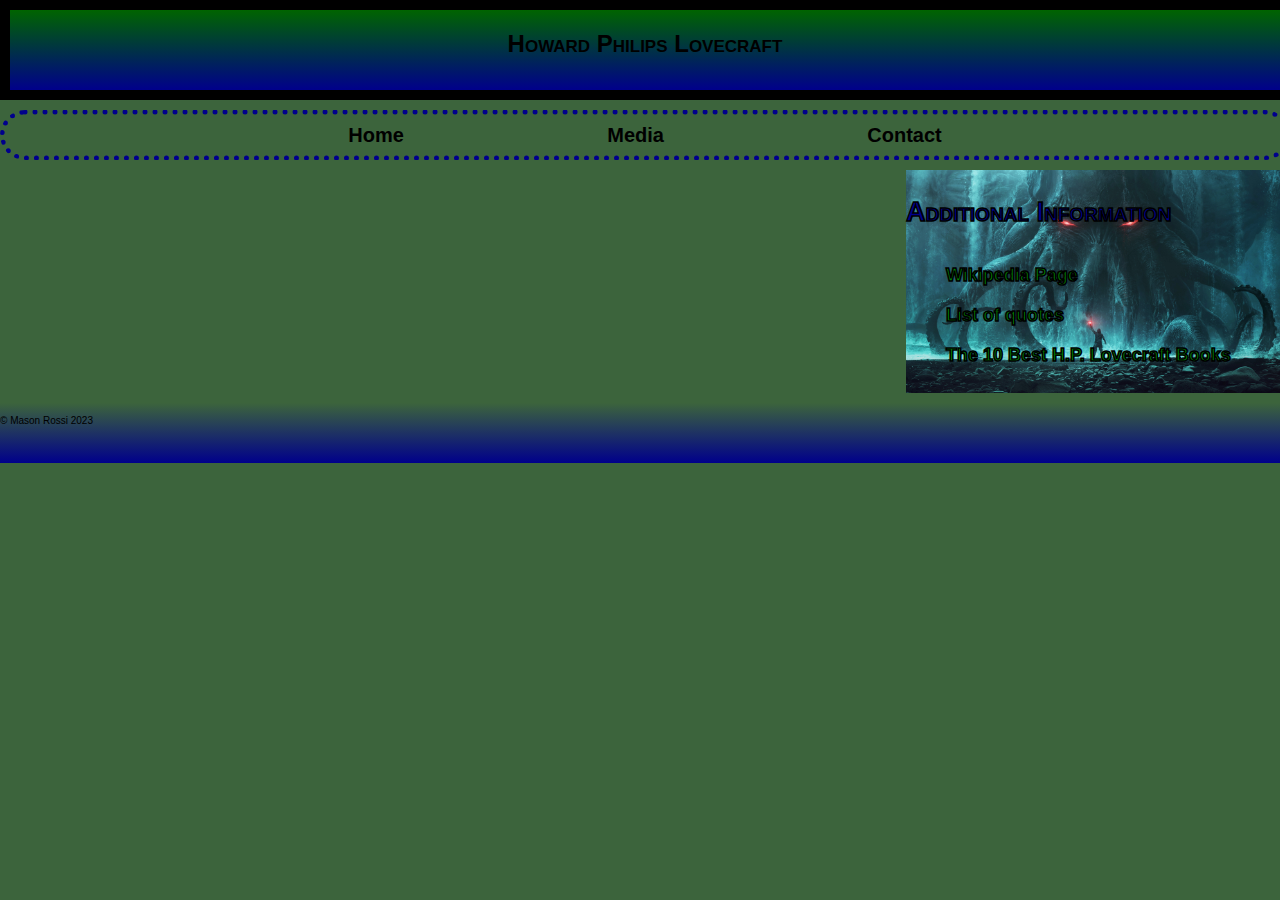
==== contact.html @ e4d298d4 "assignment 2" ====
<!--Mason Rossi 8820770-->
<!DOCTYPE html>
<html lang="en">

<head>
    <meta charset="UTF-8">
    <meta name="viewport" content="width=device-width, initial-scale=1.0">
    <link rel="stylesheet" type="text/css" href="css/main.css">
    <link rel="stylesheet" type="text/css" href="css/normalize.css">
    <title>H.P. Lovecraft</title>
</head>

<body>
    <header>
        <h1>Howard Philips Lovecraft</h1>
    </header>
    <nav>
        <!-- First level UL for the main -->
        <ul>
            <li><a href="index.html">Home</a></li>
            <li>
                <a href="">Media</a>
                <!-- Second level UL for the sub menu -->
                <ul>
                    <li><a href="gallery.html">Gallery</li></a>
                    <li><a href="media.html">Videos</li></a>
                </ul>
            </li>
            <li><a href="contact.html">Contact</a></li>
        </ul>

    </nav>
    <main>

    </main>

    <aside>
        <h2>Additional Information</h2>
        <ul>
            <li>
                <a href="https://en.wikipedia.org/wiki/H._P._Lovecraft" target="_blank">Wikipedia Page</a>
            </li>
            <li>
            <a href="https://www.goodreads.com/author/quotes/9494.H_P_Lovecraft" target="_blank">List of quotes</a>
            </li>
            <li>
            <a href="https://reedsy.com/discovery/blog/best-lovecraft-books" target="_blank">The 10 Best H.P. Lovecraft
                Books </a>
            </li>
        </ul>
    </aside>

    <footer>
        <p>&copy; Mason Rossi 2023</p>
    </footer>
</body>

</html>
---- css/main.css ----
/*Mason Rossi 2880770*/
body {
    width: auto;
    height: auto;
    display: grid;
    column-gap: 10px;
    row-gap: 10px;
    grid-template-columns: 70% 30%;
    grid-template-rows: 100px 50px auto 50px;
    font: normal normal normal 12px/1.5 Verdana, Arial, helvetica, sans-serif;
    background: rgb(60, 100, 60);
}

#gallery {
    display: grid;
    column-gap: 10px;
    row-gap: 40px;
    grid-template-columns: 1fr 1fr 1fr;
    grid-template-rows: 1fr 1fr 1fr;
    padding: 10px;
}

#gallery img {
    width: 100%;
    height: 100%;
    clip-path: polygon(-0.74% 12px, 95.66% 0.3%, 96.33% 94.74%, 0px 100%);
}

#gallery figure figcaption {
    text-align: center;
    font-size: large;
}

header {
    grid-row-start: 1;
    grid-row-end: 1;
    grid-column-start: 1;
    grid-column-end: 3;
    border: 10px black solid;
    background-image: linear-gradient(darkgreen, darkblue);
}

footer {
    grid-row-start: 4;
    grid-row-end: 6;
    grid-column-start: 1;
    grid-column-end: 3;
    display: grid;
    background-image: linear-gradient(rgb(60, 100, 60), darkblue);
}

table {
    border-collapse: separate;
    caption-side: top;
    border-right: 1px solid black;
    border-top: 1px solid black;
}

thead th,
tbody td {
    border-left: 1px solid black;
    border-bottom: 1px solid black;
    padding: 10px;
}

table caption {
    border: 1px solid black;
    font-size: 25px;
    font-weight: bold;
}

h1 {
    font-variant: small-caps;
    text-align: center;
    font-size: 30px;
}

h2 {
    color: darkblue;
    font-variant: small-caps;
}

aside h2 {
    -webkit-text-stroke: 1.5px black;

}

footer p {
    font-size: smaller;
    color: black;
}

main {
    grid-row-start: 3;
    grid-row-end: 4;
    grid-column-start: 1;
    grid-column-end: 2;
    display: grid;
}

aside {
    grid-row-start: 3;
    grid-row-end: 4;
    grid-column-start: 2;
    grid-column-end: 3;
    font-size: large;
    font-weight: bold;
    background: black url(../images/Cuthulu_awakens.jpg) center/cover;
}

figure .mainimg {
    border: 5px solid black;
    float: left;
    margin: 10px;
    clip-path: circle(100px);
    shape-outside: circle(115px);
}

figcaption {
    font-weight: bold;
    font-variant: small-caps;
}

q {
    font-style: italic;
    font-size: large;
}

ul li {
    line-height: 40px;
    list-style-type: none;
}

aside>ul>li>a {
    text-decoration: none;
    color: green;
    -webkit-text-stroke: 1.5px black;
}

aside>ul>li>a:hover {
    color: darkblue;
}

nav {
    grid-row-start: 2;
    grid-row-end: 3;
    grid-column-start: 1;
    grid-column-end: 3;
    display: grid;
    border: 5px dotted darkblue;
    border-radius: 30px;
    text-align: center;
}

nav a {
    font-size: 20px;
    font-weight: 900;
    color: black;
    text-decoration: none;
    padding: 100px;
}

nav a:hover {
    font-size: 20px;
    font-weight: 900;
    color: darkblue;
    text-decoration: none;
    padding: 100px;
}

nav ul {
    list-style-type: none;
    padding: 0;
    margin: 0;
}

nav>ul>li {
    display: inline-block;
    position: relative;
}

nav ul li ul {
    display: none;
}

nav ul li:hover ul {
    display: block;
}

nav ul li ul {
    width: 100%;
    position: absolute;
    z-index: 999;
    text-align: center;
    background-color: darkgreen;
    box-shadow: 0 0 5px darkblue;
}

nav ul li ul li a {
    color: black;
    padding: 1px;
    display: block;
}

nav ul li ul li:hover a:hover {
    color: darkgreen;
    padding: 1px;
    background: black;
}
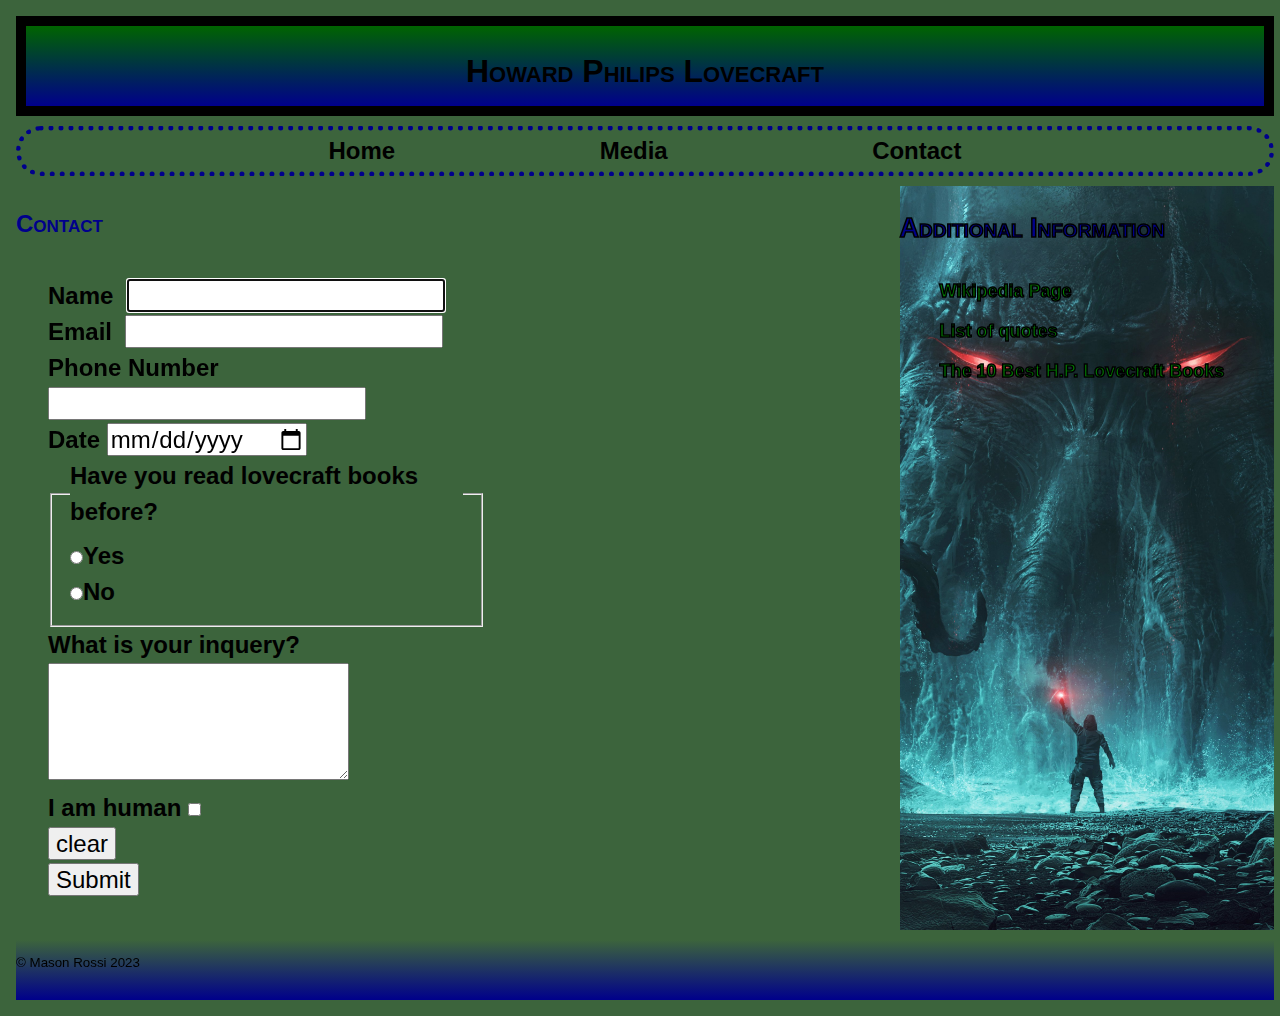
==== commit 57f3c3f6: "assignment 2.1" ====
--- a/contact.html
+++ b/contact.html
@@ -31,7 +31,48 @@
 
     </nav>
     <main>
-
+        <h2>Contact</h2>
+        <form>
+            <div>
+                <label for="name">Name&nbsp</label>
+                <input type="text" id="name" name="name" required autofocus>
+            </div>
+            <div>
+                <label for="email">Email&nbsp</label>
+                <input type="text" id="email" name="email" required>
+            </div>
+            <div>
+                <label for="number">Phone Number</label>
+                <input type="tel" id="number" name="number" required>
+            </div>
+            <div>
+                <label for="day">Date</label>
+                <input type="date" id="day" name="day" required>
+            </div>
+            <div>
+                <fieldset required>
+                    <legend>Have you read lovecraft books before?</legend>
+                    <input type="radio" id="Y" name="name" value="Y">Yes
+                    <br>
+                    <input type="radio" id="N" name="name" value="N" >No
+                </fieldset>
+            </div>
+            <div>
+                <label for="comments">What is your inquery?</label>
+                <br>
+                <textarea name="comments" id="comments" rows="4" required></textarea>
+            </div>
+            <div>
+                <label for="human">I am human</label>
+                <input type="checkbox" value="true" name="human" id="human" required>
+            </div>
+            <div>
+                <input type="reset" value="clear" name="clear" id="clear">
+            </div>
+            <div>
+                <input type="submit" value="Submit" id="submit">
+            </div>
+        </form>
     </main>
 
     <aside>
--- a/css/main.css
+++ b/css/main.css
@@ -7,8 +7,17 @@
     row-gap: 10px;
     grid-template-columns: 70% 30%;
     grid-template-rows: 100px 50px auto 50px;
-    font: normal normal normal 12px/1.5 Verdana, Arial, helvetica, sans-serif;
+    font: normal normal normal 1rem/1.5 Verdana, Arial, helvetica, sans-serif;
     background: rgb(60, 100, 60);
+    padding: 1rem;
+}
+
+form{
+    font: normal normal normal 1.5rem/1.5 Verdana, Arial, helvetica, sans-serif;
+    width: 50%;
+    padding: 1rem;
+    margin: 1rem;
+    font-weight: bold;
 }
 
 #gallery {
@@ -17,13 +26,17 @@
     row-gap: 40px;
     grid-template-columns: 1fr 1fr 1fr;
     grid-template-rows: 1fr 1fr 1fr;
-    padding: 10px;
+    padding: 1rem;
 }
 
 #gallery img {
     width: 100%;
     height: 100%;
     clip-path: polygon(-0.74% 12px, 95.66% 0.3%, 96.33% 94.74%, 0px 100%);
+}
+
+#video{
+    margin: 5rem;
 }
 
 #gallery figure figcaption {
@@ -65,14 +78,14 @@
 
 table caption {
     border: 1px solid black;
-    font-size: 25px;
+    font-size: 2rem;
     font-weight: bold;
 }
 
 h1 {
     font-variant: small-caps;
     text-align: center;
-    font-size: 30px;
+    font-size: 2rem;
 }
 
 h2 {
@@ -111,7 +124,7 @@
 figure .mainimg {
     border: 5px solid black;
     float: left;
-    margin: 10px;
+    margin: 1rem;
     clip-path: circle(100px);
     shape-outside: circle(115px);
 }
@@ -127,7 +140,7 @@
 }
 
 ul li {
-    line-height: 40px;
+    line-height: 2.5rem;
     list-style-type: none;
 }
 
@@ -153,7 +166,7 @@
 }
 
 nav a {
-    font-size: 20px;
+    font-size: 1.5rem;
     font-weight: 900;
     color: black;
     text-decoration: none;
@@ -161,7 +174,7 @@
 }
 
 nav a:hover {
-    font-size: 20px;
+    font-size: 1.5rem;
     font-weight: 900;
     color: darkblue;
     text-decoration: none;
@@ -198,12 +211,12 @@
 
 nav ul li ul li a {
     color: black;
-    padding: 1px;
+    padding: 0.1rem;
     display: block;
 }
 
 nav ul li ul li:hover a:hover {
     color: darkgreen;
-    padding: 1px;
+    padding: 0.1rem;
     background: black;
 }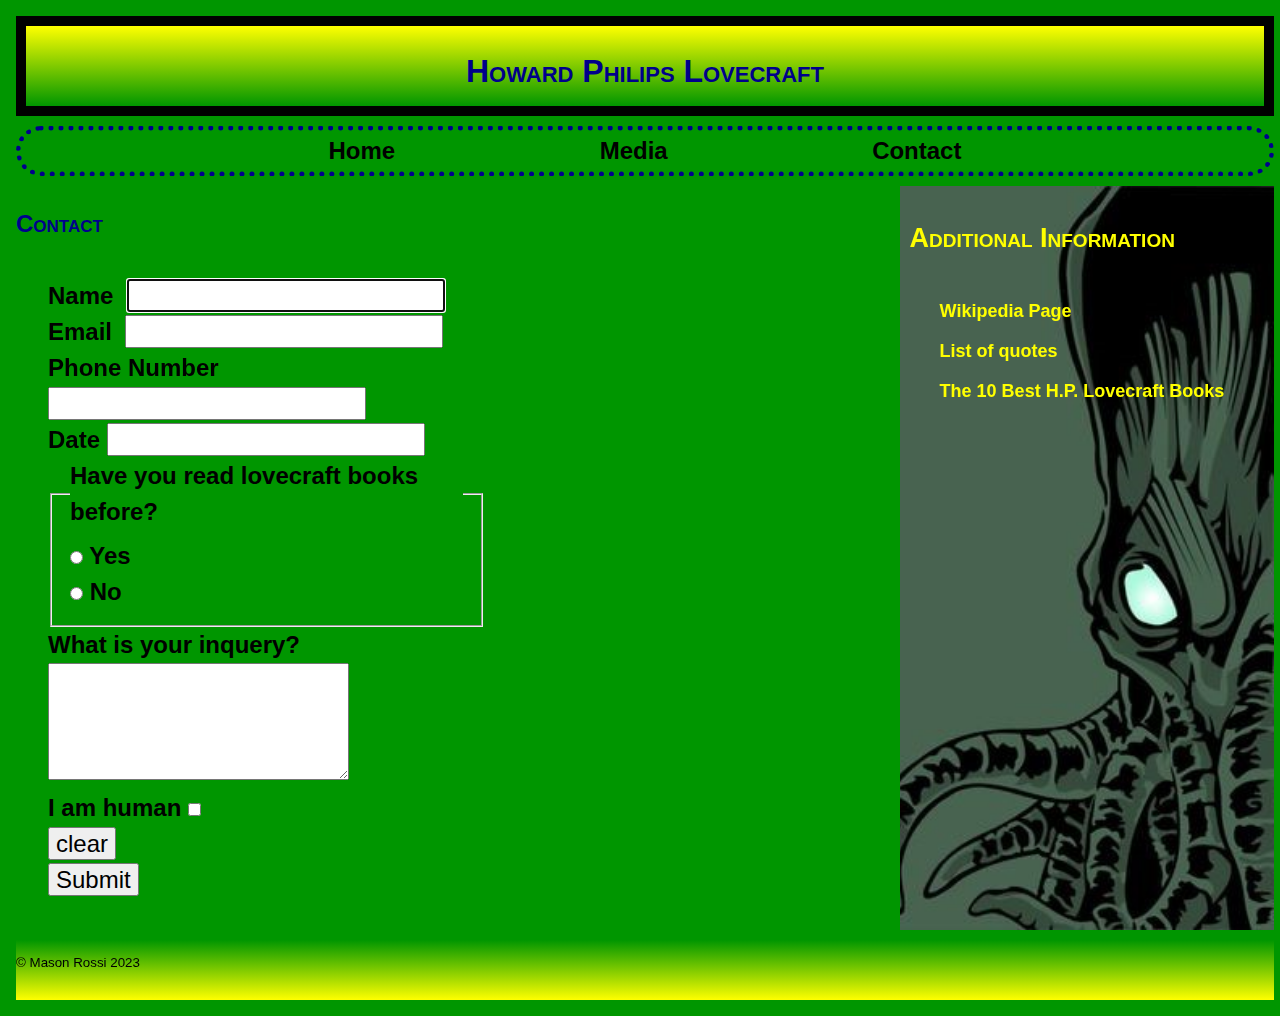
==== commit e98d8b0e: "assignment 2.1" ====
--- a/contact.html
+++ b/contact.html
@@ -47,14 +47,16 @@
             </div>
             <div>
                 <label for="day">Date</label>
-                <input type="date" id="day" name="day" required>
+                <input type="datetime" id="day" name="day" required>
             </div>
             <div>
                 <fieldset required>
                     <legend>Have you read lovecraft books before?</legend>
-                    <input type="radio" id="Y" name="name" value="Y">Yes
+                    <input type="radio" id="Y" name="name" value="Y">
+                    <label for="Y">Yes</label>
                     <br>
-                    <input type="radio" id="N" name="name" value="N" >No
+                    <input type="radio" id="N" name="name" value="N">
+                    <label for="N">No</label>
                 </fieldset>
             </div>
             <div>
@@ -82,11 +84,12 @@
                 <a href="https://en.wikipedia.org/wiki/H._P._Lovecraft" target="_blank">Wikipedia Page</a>
             </li>
             <li>
-            <a href="https://www.goodreads.com/author/quotes/9494.H_P_Lovecraft" target="_blank">List of quotes</a>
+                <a href="https://www.goodreads.com/author/quotes/9494.H_P_Lovecraft" target="_blank">List of quotes</a>
             </li>
             <li>
-            <a href="https://reedsy.com/discovery/blog/best-lovecraft-books" target="_blank">The 10 Best H.P. Lovecraft
-                Books </a>
+                <a href="https://reedsy.com/discovery/blog/best-lovecraft-books" target="_blank">The 10 Best H.P.
+                    Lovecraft
+                    Books </a>
             </li>
         </ul>
     </aside>
--- a/css/main.css
+++ b/css/main.css
@@ -8,11 +8,11 @@
     grid-template-columns: 70% 30%;
     grid-template-rows: 100px 50px auto 50px;
     font: normal normal normal 1rem/1.5 Verdana, Arial, helvetica, sans-serif;
-    background: rgb(60, 100, 60);
+    background: rgb(0, 150, 0);
     padding: 1rem;
 }
 
-form{
+form {
     font: normal normal normal 1.5rem/1.5 Verdana, Arial, helvetica, sans-serif;
     width: 50%;
     padding: 1rem;
@@ -35,7 +35,7 @@
     clip-path: polygon(-0.74% 12px, 95.66% 0.3%, 96.33% 94.74%, 0px 100%);
 }
 
-#video{
+#video {
     margin: 5rem;
 }
 
@@ -50,7 +50,7 @@
     grid-column-start: 1;
     grid-column-end: 3;
     border: 10px black solid;
-    background-image: linear-gradient(darkgreen, darkblue);
+    background-image: linear-gradient(yellow, rgb(0, 150, 0));
 }
 
 footer {
@@ -59,7 +59,7 @@
     grid-column-start: 1;
     grid-column-end: 3;
     display: grid;
-    background-image: linear-gradient(rgb(60, 100, 60), darkblue);
+    background-image: linear-gradient(rgb(0, 150, 0), yellow);
 }
 
 table {
@@ -85,6 +85,7 @@
 h1 {
     font-variant: small-caps;
     text-align: center;
+    color: darkblue;
     font-size: 2rem;
 }
 
@@ -94,8 +95,8 @@
 }
 
 aside h2 {
-    -webkit-text-stroke: 1.5px black;
-
+color: yellow;
+padding: 10px;
 }
 
 footer p {
@@ -118,7 +119,7 @@
     grid-column-end: 3;
     font-size: large;
     font-weight: bold;
-    background: black url(../images/Cuthulu_awakens.jpg) center/cover;
+    background: rgb(0, 150, 0) url(../images/AsideImage.jpg) right/cover;
 }
 
 figure .mainimg {
@@ -146,12 +147,11 @@
 
 aside>ul>li>a {
     text-decoration: none;
-    color: green;
-    -webkit-text-stroke: 1.5px black;
+    color: yellow;
 }
 
 aside>ul>li>a:hover {
-    color: darkblue;
+    color: rgb(0, 150, 0);
 }
 
 nav {
@@ -219,4 +219,27 @@
     color: darkgreen;
     padding: 0.1rem;
     background: black;
+}
+
+@media (max-width: 1200px) {
+    html {
+        font-size: 15px;
+    }
+}
+
+@media (max-width: 600px) {
+    #gallery {
+        grid-template-columns: 1fr;
+        grid-template-rows: 1fr;
+    }
+
+    aside {
+        background: black url(../images/AsideImage.jpg) left/cover;
+
+    }
+
+
+    html {
+        font-size: 10px;
+    }
 }